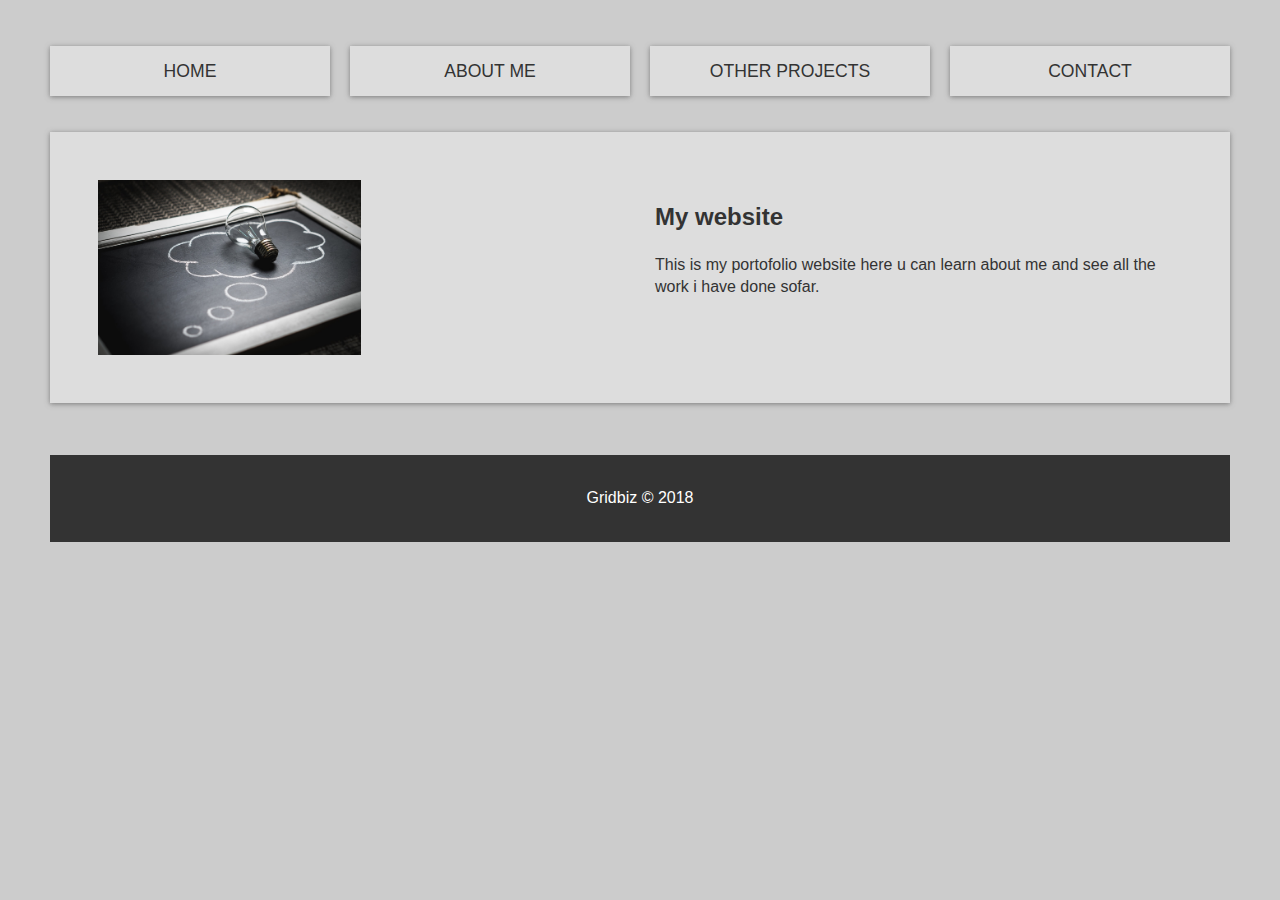
==== gridbiz/index.html @ 7e6d4993 "first website" ====
<doctype <!DOCTYPE html>
<html>
  <head>
    <meta charset="utf-8" />
    <meta http-equiv="X-UA-Compatible" content="IE=edge">
    <title>Grid portofolio</title>
    <meta name="viewport" content="width=device-width, initial-scale=1">
    <link rel="stylesheet" type="text/css" media="screen" href="style.css" />
    <script src="main.js"></script>
    <link rel="stylesheet" href="https://use.fontawesome.com/releases/v5.6.0/css/all.css" integrity="sha384-aOkxzJ5uQz7WBObEZcHvV5JvRW3TUc2rNPA7pe3AwnsUohiw1Vj2Rgx2KSOkF5+h" crossorigin="anonymous">


  </head>
  <body>
      <div class="wrapper">
       <!--Navigation-->
       <nav class="main-nav">
           <ul>
             <li><a href="index.html">Home</a></li>
             <li><a href="Aboutme.html">About Me</a></li>
             <li><a href="otherprojects.html">Other Projects</a></li>
             <li><a href="#">Contact</a></li>
           </ul>
       </nav>

       <!--Top Container-->
       <!-- 
       <section class="top-container">
           <header class="showcase">
               <h1>Your Web Presence</h1>
                <p>Lorem ipsum dolor sit amet consectetur adipisicing elit. Error, nobis voluptatibus? Sequi dolorem tenetur dicta.</p>
                <a href="#" class="btn">Read more</a>
           </header>
           
           <div class="top-box top-box-a">
               <h4>Membership</h4>
               <p class="price">199/mo</p>
               <a href="" class="btn">Buy now</a>
           </div>
           <div class="top-box top-box-b">
                <h4>Pro Membership</h4>
                <p class="price">299/mo</p>
                <a href="" class="btn">Buy now</a>
            </div>
        --> 
       </section>

       <!--Boxes Section-->
       <!--
       <section class="boxes">
           <div class="box">
                <i class="fa fa-chart-pie " aria-hidden="true"></i>
                <h3>Analytics</h3>
                <p>Lorem ipsum dolor sit amet, consectetur adipisicing elit. Veniam, obcaecati.</p>
           </div>
           <div class="box">
                <i class="fa fa-globe" aria-hidden="true"></i>
                <h3>Marketing</h3>
                <p>Lorem ipsum dolor sit amet, consectetur adipisicing elit. Veniam, obcaecati.</p>
           </div>
           <div class="box">
                <i class="fa fa-cog" aria-hidden="true"></i>
                <h3>Development</h3>
                <p>Lorem ipsum dolor sit amet, consectetur adipisicing elit. Veniam, obcaecati.</p>
           </div>
           <div class="box">
                <i class="fa fa-users" aria-hidden="true"></i>
                <h3>Support</h3>
                <p>Lorem ipsum dolor sit amet, consectetur adipisicing elit. Veniam, obcaecati.</p>
           </div>
       </section>
    -->
       <!--Info Section-->
       <section class="info">
           <img src="img/image3.jpeg" alt="">
           <div>
               <h2>My website</h2>
               <p>This is my portofolio website here u can learn about me and see all the work i have done sofar.</p>
               <!--<a href="#" class="btn">Learn more</a>-->
           </div>
       </section>

       <!--Portofolio Section-->
       <!--
       <section class="portofolio">
           <img src="https://source.unsplash.com/random/200x200" alt="">
           <img src="https://source.unsplash.com/random/201x200" alt="">
           <img src="https://source.unsplash.com/random/202x200" alt="">
           <img src="https://source.unsplash.com/random/203x200" alt="">
           <img src="https://source.unsplash.com/random/204x200" alt="">
       </section>
       -->
       <!--Footer-->
       <footer>
           <p>Gridbiz &copy; 2018</p>
       </footer>


      </div>
      <!--wrapper ends-->
  </body>
</html>
---- gridbiz/style.css ----
/* CSS Variables */
:root {
    --primary: #ddd;
    --dark: #333;
    --light: #fff;
    --shadow: 0 1px 5px rgba(104, 104, 104, 0.8);
  }
  
  html {
    box-sizing: border-box;
    font-family: Arial, Helvetica, sans-serif;
    color: var(--dark);
  }
  
  body {
    background: #ccc;
    margin: 30px 50px;
    line-height: 1.4;
  }
  
  .btn {
    background: var(--dark);
    color: var(--light);
    padding: 0.6rem 1.3rem;
    text-decoration: none;
    border: 0;
  }
  
  img {
    max-width: 50%;
  
  }
  
  .wrapper {
    display: grid;
    grid-gap: 20px;
  }
  
  /* Navigation */
  .main-nav ul {
    display: grid;
    grid-gap: 20px;
    padding: 0;
    list-style: none;
    grid-template-columns: repeat(4, 1fr);
  }
  
  .main-nav a {
    background: var(--primary);
    display: block;
    text-decoration: none;
    padding: 0.8rem;
    text-align: center;
    color: var(--dark);
    text-transform: uppercase;
    font-size: 1.1rem;
    box-shadow: var(--shadow);
  }
  
  .main-nav a:hover {
    background: var(--dark);
    color: var(--light);
  }
  
  /* Top Container */
  .top-container {
    display: grid;
    grid-gap: 20px;
    grid-template-areas:
      'showcase showcase top-box-a'
      'showcase showcase top-box-b';
  }
  
  /* Showcase */
  .showcase {
    grid-area: showcase;
    min-height: 400px;
    background: url(https://image.ibb.co/kYJK8x/showcase.jpg);
    background-size: cover;
    background-position: center;
    padding: 3rem;
    display: flex;
    flex-direction: column;
    align-items: start;
    justify-content: center;
    box-shadow: var(--shadow);
  }
  
  .showcase h1 {
    font-size: 4rem;
    margin-bottom: 0;
    color: var(--light);
  }
  
  .showcase p {
    font-size: 1.3rem;
    margin-top: 0;
    color: var(--light);
  }
  
  /* Top Box */
  .top-box {
    background: var(--primary);
    display: grid;
    align-items: center;
    justify-items: center;
    box-shadow: var(--shadow);
    padding: 1.5rem;
  }
  
  .top-box .price {
    font-size: 2.5rem;
  }
  
  .top-box-a {
    grid-area: top-box-a;
  }
  
  .top-box-b {
    grid-area: top-box-b;
  }
  
  /* Boxes */
  .boxes {
    display: grid;
    grid-gap: 20px;
    grid-template-columns: repeat(auto-fit, minmax(200px, 1fr));
  }
  
  .box {
    background: var(--primary);
    text-align: center;
    padding: 1.5rem 2rem;
    box-shadow: var(--shadow);
  }
  
  /* Info */
  .info {
    background: var(--primary);
    box-shadow: var(--shadow);
    display: grid;
    grid-gap: 30px;
    grid-template-columns: repeat(2, 1fr);
    padding: 3rem;
  }
  
  /* Portfolio */
  .portofolio {
    display: grid;
    grid-gap: 20px;
    grid-template-columns: repeat(auto-fit, minmax(200px, 1fr));
  }
  
  .portofolio img {
    width: 100%;
    box-shadow: var(--shadow);
  }
  
  /* Footer */
  footer {
    margin-top: 2rem;
    background: var(--dark);
    color: var(--light);
    text-align: center;
    padding: 1rem;
  }
  
  /* Media Queries */
  @media (max-width: 700px) {
    .top-container {
      grid-template-areas:
        'showcase showcase'
        'top-box-a top-box-b';
    }
  
    .showcase h1 {
      font-size: 2.5rem;
    }
  
    .main-nav ul {
      grid-template-columns: 1fr;
    }
  
    .info {
      grid-template-columns: 1fr;
    }
  
    .info .btn {
      display: block;
      text-align: center;
      margin: auto;
    }
  }
  
  @media (max-width: 500px) {
    .top-container {
      grid-template-areas:
        'showcase'
        'top-box-a'
        'top-box-b';
    }
  }
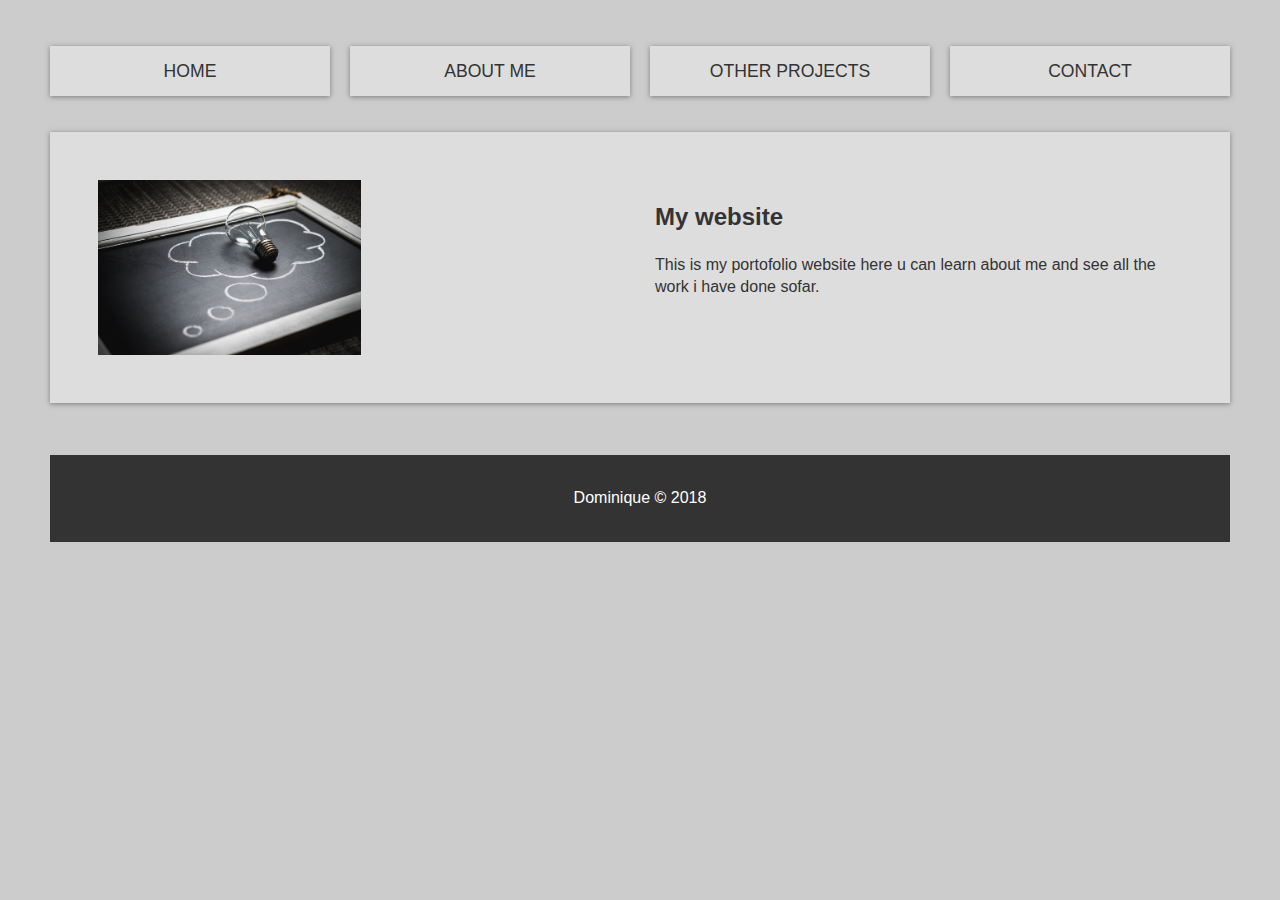
==== commit 851ab627: "footer" ====
--- a/gridbiz/index.html
+++ b/gridbiz/index.html
@@ -92,7 +92,7 @@
        -->
        <!--Footer-->
        <footer>
-           <p>Gridbiz &copy; 2018</p>
+           <p>Dominique &copy; 2018</p>
        </footer>
 
 
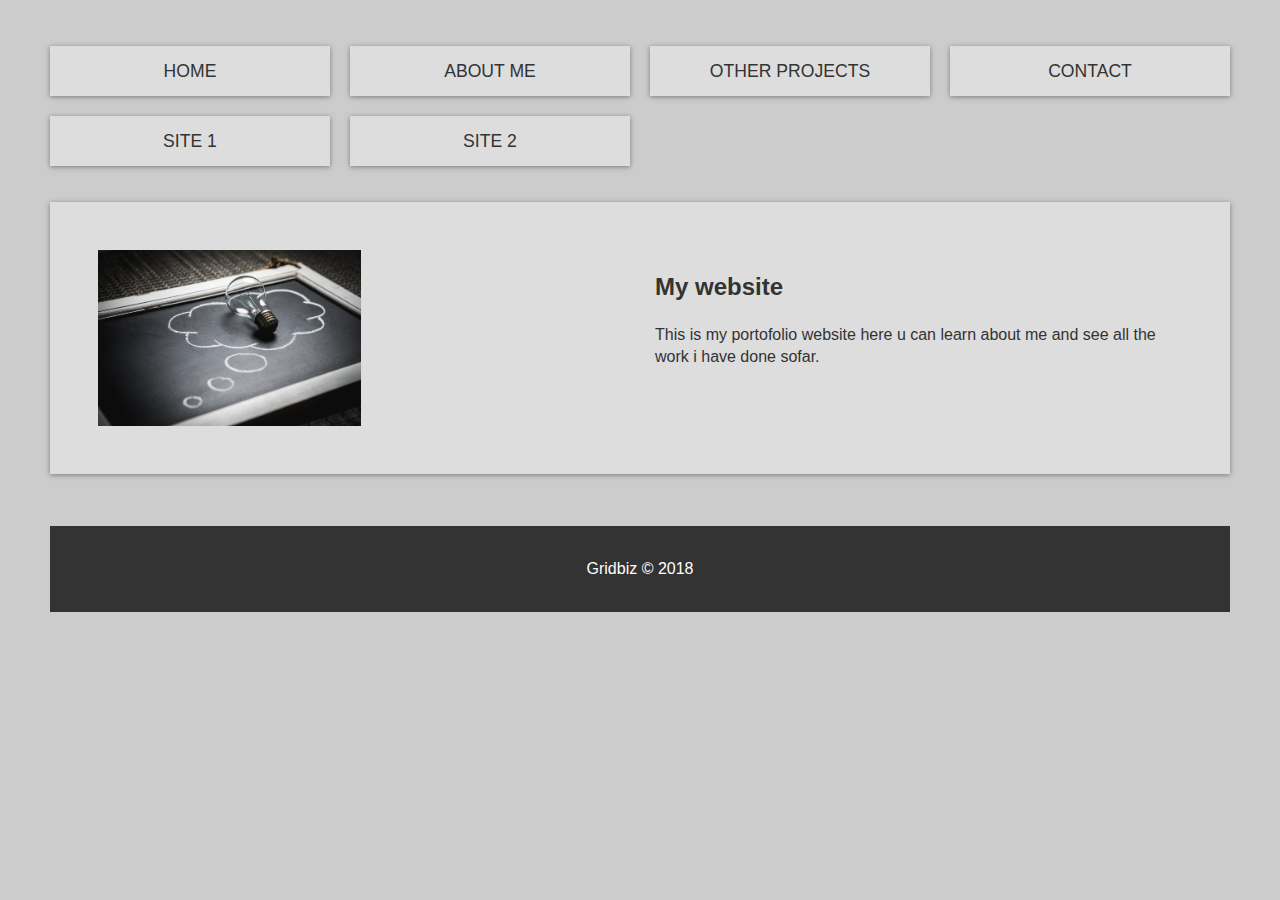
==== commit 47c65558: "final" ====
--- a/gridbiz/index.html
+++ b/gridbiz/index.html
@@ -20,6 +20,8 @@
              <li><a href="Aboutme.html">About Me</a></li>
              <li><a href="otherprojects.html">Other Projects</a></li>
              <li><a href="#">Contact</a></li>
+             <li><a href="home.html">site 1</a></li>
+             <li><a href="home2.html">site 2</a></li>
            </ul>
        </nav>
 
@@ -92,7 +94,7 @@
        -->
        <!--Footer-->
        <footer>
-           <p>Dominique &copy; 2018</p>
+           <p>Gridbiz &copy; 2018</p>
        </footer>
 
 
